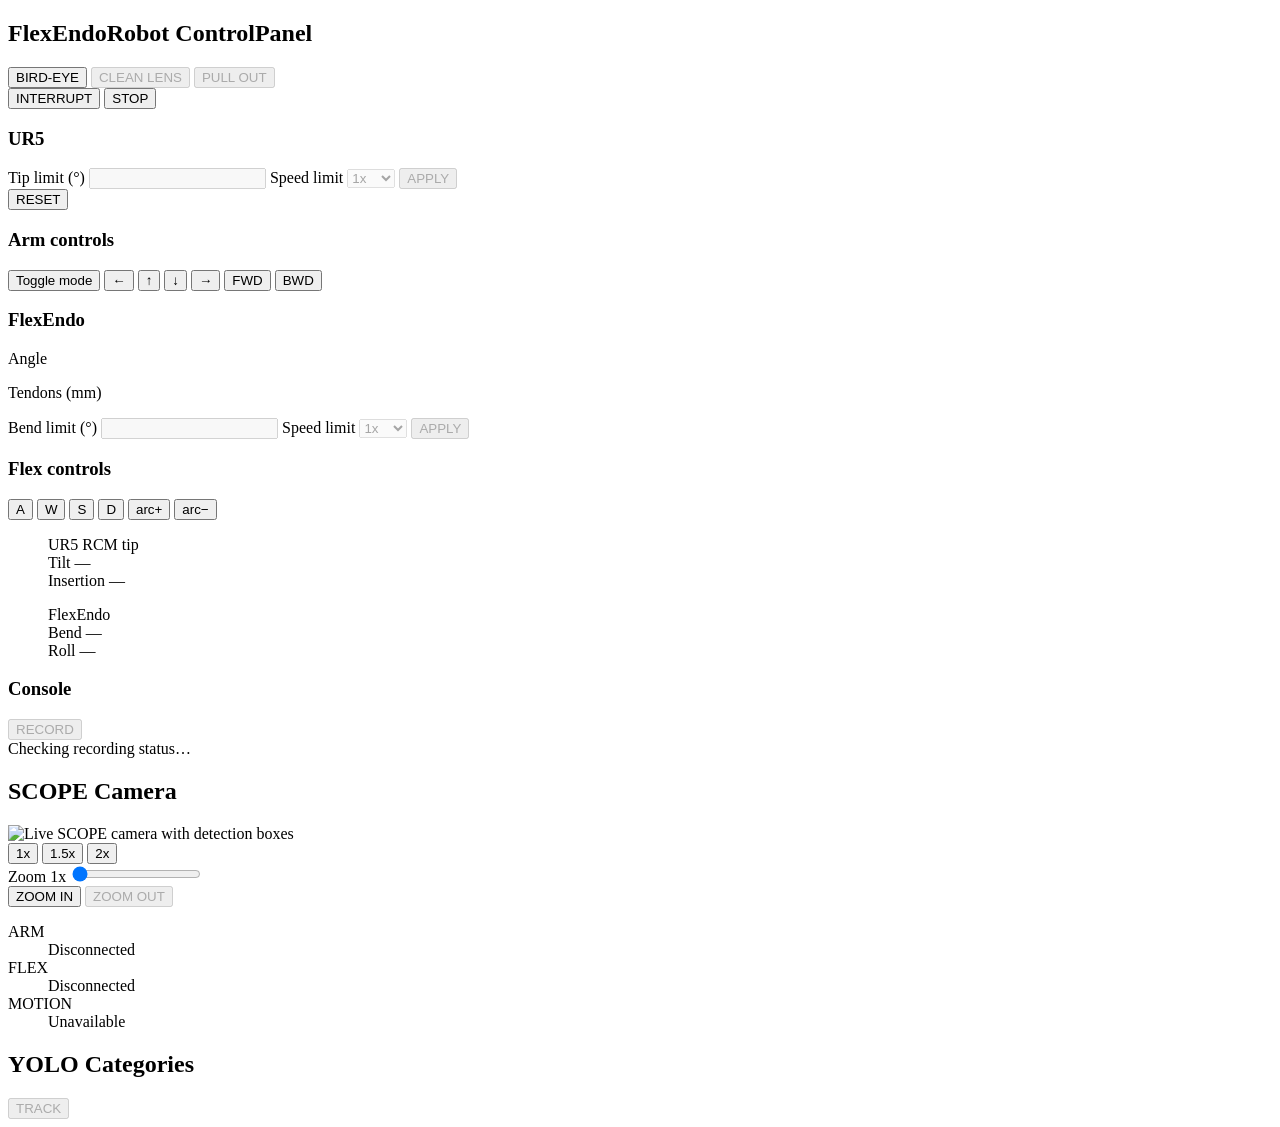
==== src/static/index.html @ 2ac7bf1e "zoom integrated" ====
<!DOCTYPE html>
<html lang="en"><head><meta charset="utf-8"><meta name="viewport" content="width=device-width, initial-scale=1">
<title>CRF Control</title>
<link rel="stylesheet" href="/static/dashboard.css"></head><body>
<main class="workspace">
<section class="panel robot-panel" aria-labelledby="control-heading">
<h1 id="control-heading">FlexEndoRobot ControlPanel</h1>
<div class="panel-scroll" tabindex="0" aria-label="Robot controls">
  <div class="card primary-actions">
    <div class="actions">
      <button id="bird-eye" onclick="post('/api/cmd/bird_eye')" title="Bird-eye view · Ctrl+B" aria-keyshortcuts="Control+b">BIRD-EYE</button>
      <button id="clean-lens" onclick="post('/api/cmd/clean_lens')" title="Water 3 seconds, then gas 3 seconds; click again to cancel" disabled>CLEAN LENS</button>
      <button id="pull-out" title="Prepare zero pose, then press again to withdraw · Ctrl+P" aria-keyshortcuts="Control+p" disabled>PULL OUT</button>
    </div>
    <div class="actions stop-actions">
      <button id="interrupt" class="interrupt" onclick="interruptMotion()" title="Cancel motion and keep the session open">INTERRUPT</button>
      <button id="stop" class="estop" onclick="stopSession()" title="Stop motion and shut down the app">STOP</button>
    </div>
    <p id="procedure-status" class="status" role="status"></p>
  </div>

    <div class="card"><h3>UR5</h3>
      <dl class="grid" id="arm-state"></dl>
      <div class="actions control-settings">
        <form class="limit-editor device-limits" id="arm-limit-form" novalidate>
          <label for="arm-limit">Tip limit (°)</label>
          <input id="arm-limit" type="number" min="10" step="1" required disabled>
          <label for="arm-linear-speed">Speed limit</label>
          <select id="arm-linear-speed" required disabled>
            <option value="12.5">0.5x</option>
            <option value="25" selected>1x</option>
            <option value="50">2x</option>
            <option value="125">5x</option>
          </select>
          <button type="submit" disabled>APPLY</button>
        </form>
        <div class="actions device-actions">
          <button id="arm-reset" onclick="post('/api/cmd/reset')" aria-label="Reset arm">RESET</button>
        </div>
      </div>
      <h3 class="control-title">Arm controls</h3>
      <div class="command-grid">
        <button id="arm-mode" class="control-mode" onclick="post('/api/mode/arm')" aria-label="Toggle arm mode" aria-pressed="false">Toggle mode</button>
        <button class="direction control-left" data-key="arm_left" aria-label="Arm left">←</button>
        <button class="direction control-up" data-key="arm_up" aria-label="Arm up">↑</button>
        <button class="direction control-down" data-key="arm_down" aria-label="Arm down">↓</button>
        <button class="direction control-right" data-key="arm_right" aria-label="Arm right">→</button>
        <button class="control-forward" data-key="arm_fwd" aria-label="Arm forward">FWD</button>
        <button class="control-backward" data-key="arm_bwd" aria-label="Arm backward">BWD</button>
      </div>
    </div>

    <div class="card"><h3>FlexEndo</h3>
      <div class="flex-readings">
        <div>
          <p class="reading-label" id="angle-label">Angle</p>
          <dl class="grid" id="flex-state" aria-labelledby="angle-label"></dl>
        </div>
        <div class="tendon-readings">
          <p class="reading-label" id="tendon-label">Tendons (mm)</p>
          <dl class="grid" id="tendons" aria-labelledby="tendon-label"></dl>
        </div>
      </div>
      <div class="actions control-settings">
        <form class="limit-editor device-limits" id="flex-limit-form" novalidate>
          <label for="flex-limit">Bend limit (°)</label>
          <input id="flex-limit" type="number" min="30" step="1" required disabled>
          <label for="flex-speed">Speed limit</label>
          <select id="flex-speed" required disabled>
            <option value="5">0.5x</option>
            <option value="10" selected>1x</option>
            <option value="20">2x</option>
            <option value="50">5x</option>
          </select>
          <button type="submit" disabled>APPLY</button>
        </form>
        <div class="actions device-actions" id="flex-calibration" hidden>
          <button id="water-spray" data-key="flex_water" title="Hold to spray water; release to stop" disabled>WATER SPRAY</button>
          <button id="gas-spray" data-key="flex_gas" title="Hold to spray gas; release to stop" disabled>GAS SPRAY</button>
          <button id="calibrate" onclick="calibrateFlex()">CALIBRATE</button>
          <button id="flex-return-zero" onclick="post('/api/flex/return_zero')" aria-label="Reset Flex to saved zero" disabled>RESET</button>
          <button id="flex-recheck" onclick="post('/api/flex/recheck_startup')" hidden>Recheck Flex inputs</button>
        </div>
      </div>
      <h3 class="control-title">Flex controls</h3>
      <div class="command-grid" id="flex-model-controls">
        <button class="direction control-left" data-key="flex_a">A</button>
        <button class="direction control-up" data-key="flex_w">W</button>
        <button class="direction control-down" data-key="flex_s">S</button>
        <button class="direction control-right" data-key="flex_d">D</button>
        <button class="control-forward" data-key="flex_r">arc+</button>
        <button class="control-backward" data-key="flex_f">arc−</button>
      </div>
      <div class="command-grid" id="flex-hardware-controls" hidden>
        <button class="direction control-left" data-key="flex_left" aria-label="Bend left">←</button>
        <button class="direction control-up" data-key="flex_up" aria-label="Bend up">↑</button>
        <button class="direction control-down" data-key="flex_down" aria-label="Bend down">↓</button>
        <button class="direction control-right" data-key="flex_right" aria-label="Bend right">→</button>
        <button class="control-forward" data-key="flex_roll_plus" aria-label="Jog positive Flex roll" disabled>roll+</button>
        <button class="control-backward" data-key="flex_roll_minus" aria-label="Jog negative Flex roll" disabled>roll-</button>
      </div>
    </div>

    <div class="motion-plots">
      <figure class="motion-plot" id="rcm-plot" data-available="false">
        <figcaption>UR5 RCM tip</figcaption>
        <div class="plot-field" aria-hidden="true">
          <div class="plot-ring"></div><div class="plot-tip" hidden></div>
        </div>
        <div class="status plot-reading">Tilt —</div>
        <div class="status" id="rcm-insertion">Insertion —</div>
      </figure>
      <figure class="motion-plot" id="flex-plot" data-available="false">
        <figcaption>FlexEndo</figcaption>
        <div class="plot-field" aria-hidden="true">
          <div class="plot-ring"></div><div class="plot-roll" hidden></div><div class="plot-tip" hidden></div>
        </div>
        <div class="status plot-reading">Bend —</div>
        <div class="status plot-roll-reading roll-label">Roll —</div>
      </figure>
    </div>
    <section class="card console" aria-labelledby="console-heading">
      <div class="console-heading">
        <h3 id="console-heading">Console</h3>
        <button id="record" type="button" aria-pressed="false" title="Record · Ctrl+R" aria-keyshortcuts="Control+r" disabled>RECORD</button>
      </div>
      <div id="recording-status" class="status" role="status">Checking recording status…</div>
      <div class="console-output" id="console-output" role="log" aria-labelledby="console-heading" tabindex="0"></div>
    </section>
  </div>
</section>

<section class="panel camera-panel" aria-labelledby="camera-heading">
  <h2 id="camera-heading">SCOPE Camera</h2>
  <div class="camera-stage">
    <div class="camera">
      <img id="camera-feed" alt="Live SCOPE camera with detection boxes">
    </div>
  </div>
  <div id="camera-zoom-controls" class="camera-zoom" role="group" aria-label="Camera zoom">
    <div class="zoom-presets" aria-label="Zoom presets">
      <button type="button" data-zoom="1" aria-pressed="true">1x</button>
      <button type="button" data-zoom="1.5" aria-pressed="false">1.5x</button>
      <button type="button" data-zoom="2" aria-pressed="false">2x</button>
    </div>
    <div class="zoom-slider">
      <label for="camera-zoom">Zoom <output id="camera-zoom-ratio" for="camera-zoom">1x</output></label>
      <input id="camera-zoom" type="range" min="1" max="2" step="0.05" value="1" aria-valuetext="1x">
    </div>
    <div class="zoom-actions">
      <button id="zoom-in" type="button" title="Hold to zoom in">ZOOM IN</button>
      <button id="zoom-out" type="button" title="Hold to zoom out" disabled>ZOOM OUT</button>
    </div>
  </div>
  <dl class="status-bar" aria-label="Robot status">
    <div class="status-chip" id="arm-status"><dt>ARM</dt><dd>Disconnected</dd></div>
    <div class="status-chip" id="flex-connection"><dt>FLEX</dt><dd>Disconnected</dd></div>
    <div class="status-chip" id="motion-status"><dt>MOTION</dt><dd>Unavailable</dd></div>
  </dl>
</section>

<aside class="panel category-panel" aria-labelledby="categories-heading">
  <h2 id="categories-heading">YOLO Categories</h2>
  <div class="panel-scroll">
    <div class="card">
      <button id="tracking" type="button" aria-pressed="false" title="Toggle tracking · Ctrl+T" aria-keyshortcuts="Control+t" disabled>TRACK</button>
      <div class="category-options" id="category-options"></div>
    </div>
  </div>
</aside>
</main>

<script src="/static/dashboard.js"></script>
<script src="/static/keyboard.js"></script></body></html>
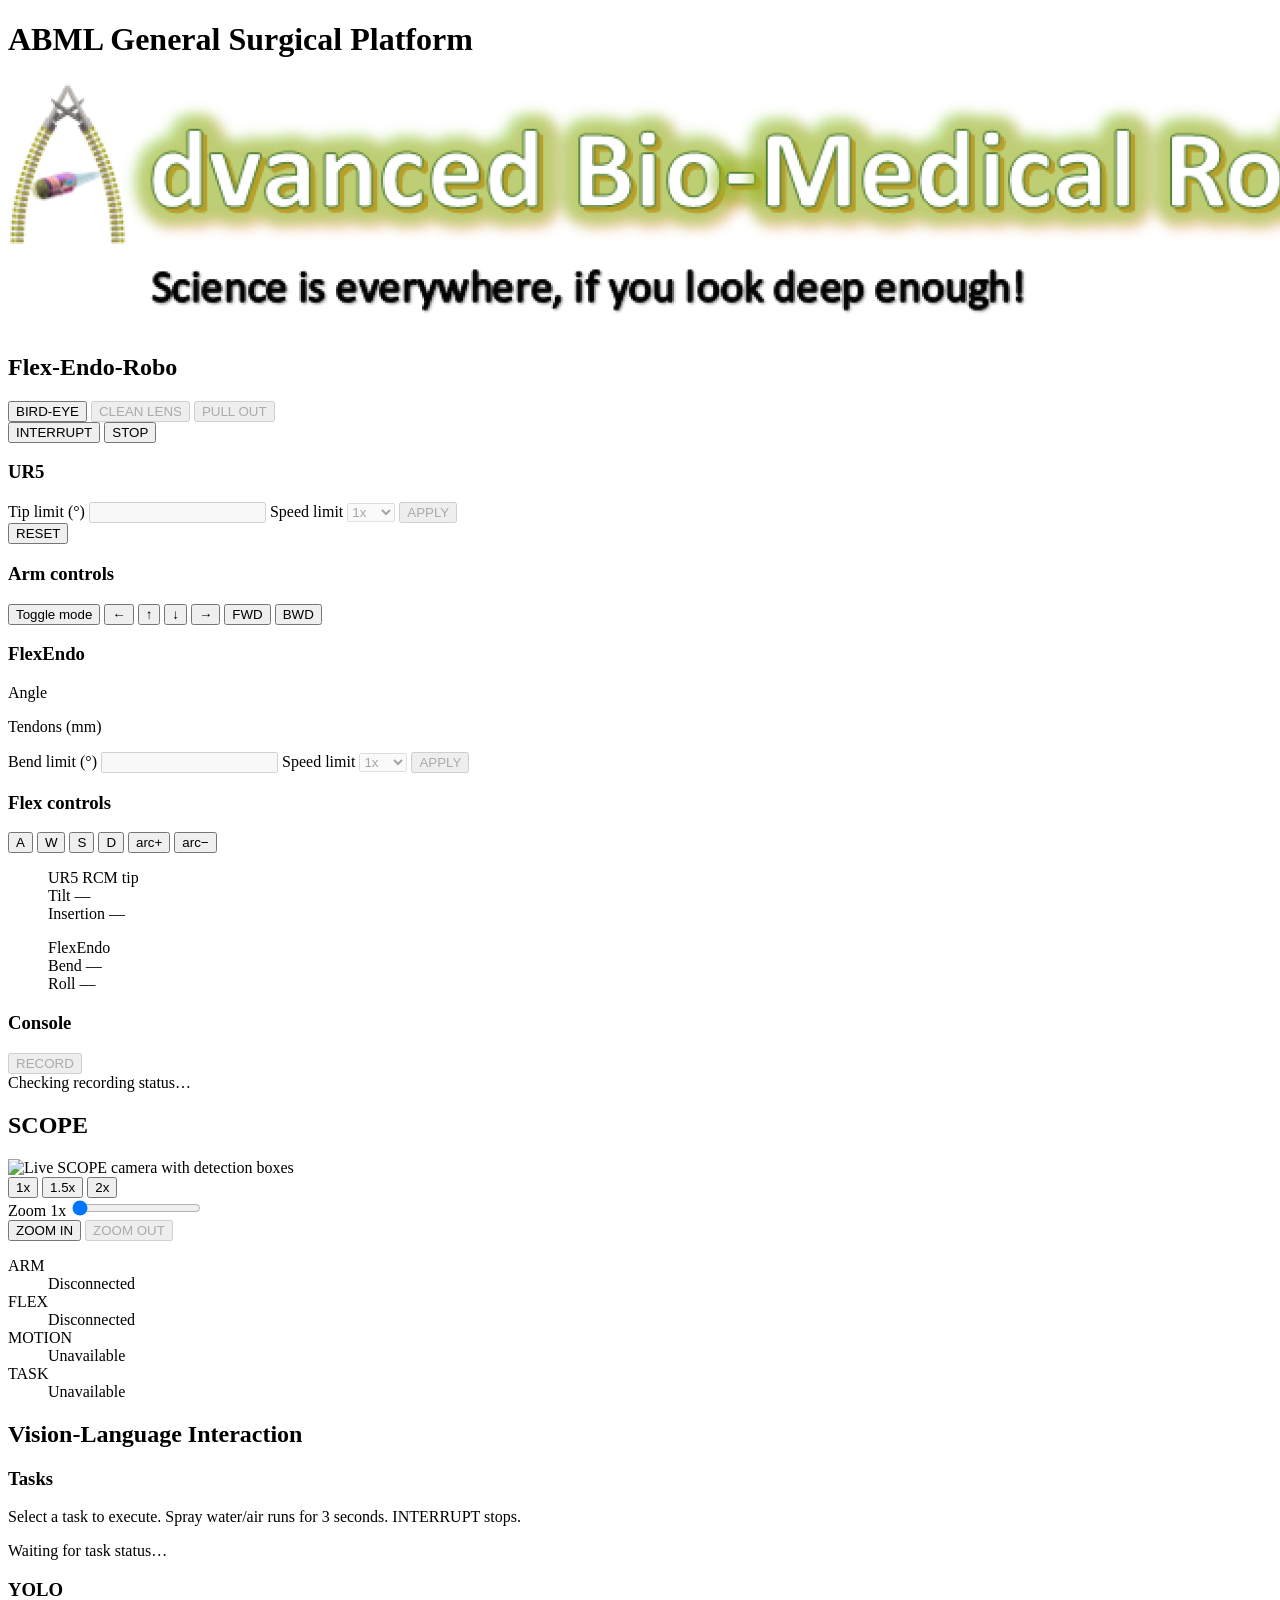
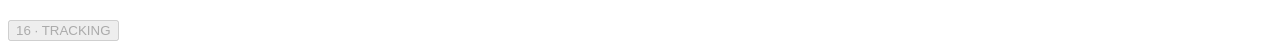
==== commit 66b164d8: "tasks integrated" ====
--- a/src/static/index.html
+++ b/src/static/index.html
@@ -1,10 +1,14 @@
 <!DOCTYPE html>
 <html lang="en"><head><meta charset="utf-8"><meta name="viewport" content="width=device-width, initial-scale=1">
-<title>CRF Control</title>
+<title>ABML General Surgical Platform</title>
 <link rel="stylesheet" href="/static/dashboard.css"></head><body>
+<header class="platform-header">
+  <h1>ABML General Surgical Platform</h1>
+  <img class="lab-logo" src="/imgs/ABML_logo.png" alt="Advanced Bio-Medical Robotics Lab">
+</header>
 <main class="workspace">
 <section class="panel robot-panel" aria-labelledby="control-heading">
-<h1 id="control-heading">FlexEndoRobot ControlPanel</h1>
+<h2 id="control-heading">Flex-Endo-Robo</h2>
 <div class="panel-scroll" tabindex="0" aria-label="Robot controls">
   <div class="card primary-actions">
     <div class="actions">
@@ -131,7 +135,7 @@
 </section>
 
 <section class="panel camera-panel" aria-labelledby="camera-heading">
-  <h2 id="camera-heading">SCOPE Camera</h2>
+  <h2 id="camera-heading">SCOPE</h2>
   <div class="camera-stage">
     <div class="camera">
       <img id="camera-feed" alt="Live SCOPE camera with detection boxes">
@@ -145,7 +149,7 @@
     </div>
     <div class="zoom-slider">
       <label for="camera-zoom">Zoom <output id="camera-zoom-ratio" for="camera-zoom">1x</output></label>
-      <input id="camera-zoom" type="range" min="1" max="2" step="0.05" value="1" aria-valuetext="1x">
+      <input id="camera-zoom" type="range" min="1" max="2" step="0.001" value="1" aria-valuetext="1x">
     </div>
     <div class="zoom-actions">
       <button id="zoom-in" type="button" title="Hold to zoom in">ZOOM IN</button>
@@ -156,16 +160,24 @@
     <div class="status-chip" id="arm-status"><dt>ARM</dt><dd>Disconnected</dd></div>
     <div class="status-chip" id="flex-connection"><dt>FLEX</dt><dd>Disconnected</dd></div>
     <div class="status-chip" id="motion-status"><dt>MOTION</dt><dd>Unavailable</dd></div>
+    <div class="status-chip" id="task-status"><dt>TASK</dt><dd>Unavailable</dd></div>
   </dl>
 </section>
 
 <aside class="panel category-panel" aria-labelledby="categories-heading">
-  <h2 id="categories-heading">YOLO Categories</h2>
+  <h2 id="categories-heading">Vision-Language Interaction</h2>
   <div class="panel-scroll">
-    <div class="card">
-      <button id="tracking" type="button" aria-pressed="false" title="Toggle tracking · Ctrl+T" aria-keyshortcuts="Control+t" disabled>TRACK</button>
-      <div class="category-options" id="category-options"></div>
-    </div>
+    <section class="card" aria-labelledby="tasks-heading">
+      <h3 id="tasks-heading">Tasks</h3>
+      <p class="task-help">Select a task to execute. Spray water/air runs for 3 seconds. INTERRUPT stops.</p>
+      <div class="task-options" id="task-options" role="group" aria-label="Tasks"></div>
+      <p id="task-message" class="status" role="status">Waiting for task status…</p>
+    </section>
+    <section class="card" aria-labelledby="yolo-heading">
+      <h3 id="yolo-heading">YOLO</h3>
+      <button id="tracking" type="button" aria-pressed="false" title="Task 16 · Track selected category · Ctrl+T" aria-keyshortcuts="Control+t" disabled>16 · TRACKING</button>
+      <div class="category-options" id="category-options" role="group" aria-label="YOLO categories"></div>
+    </section>
   </div>
 </aside>
 </main>
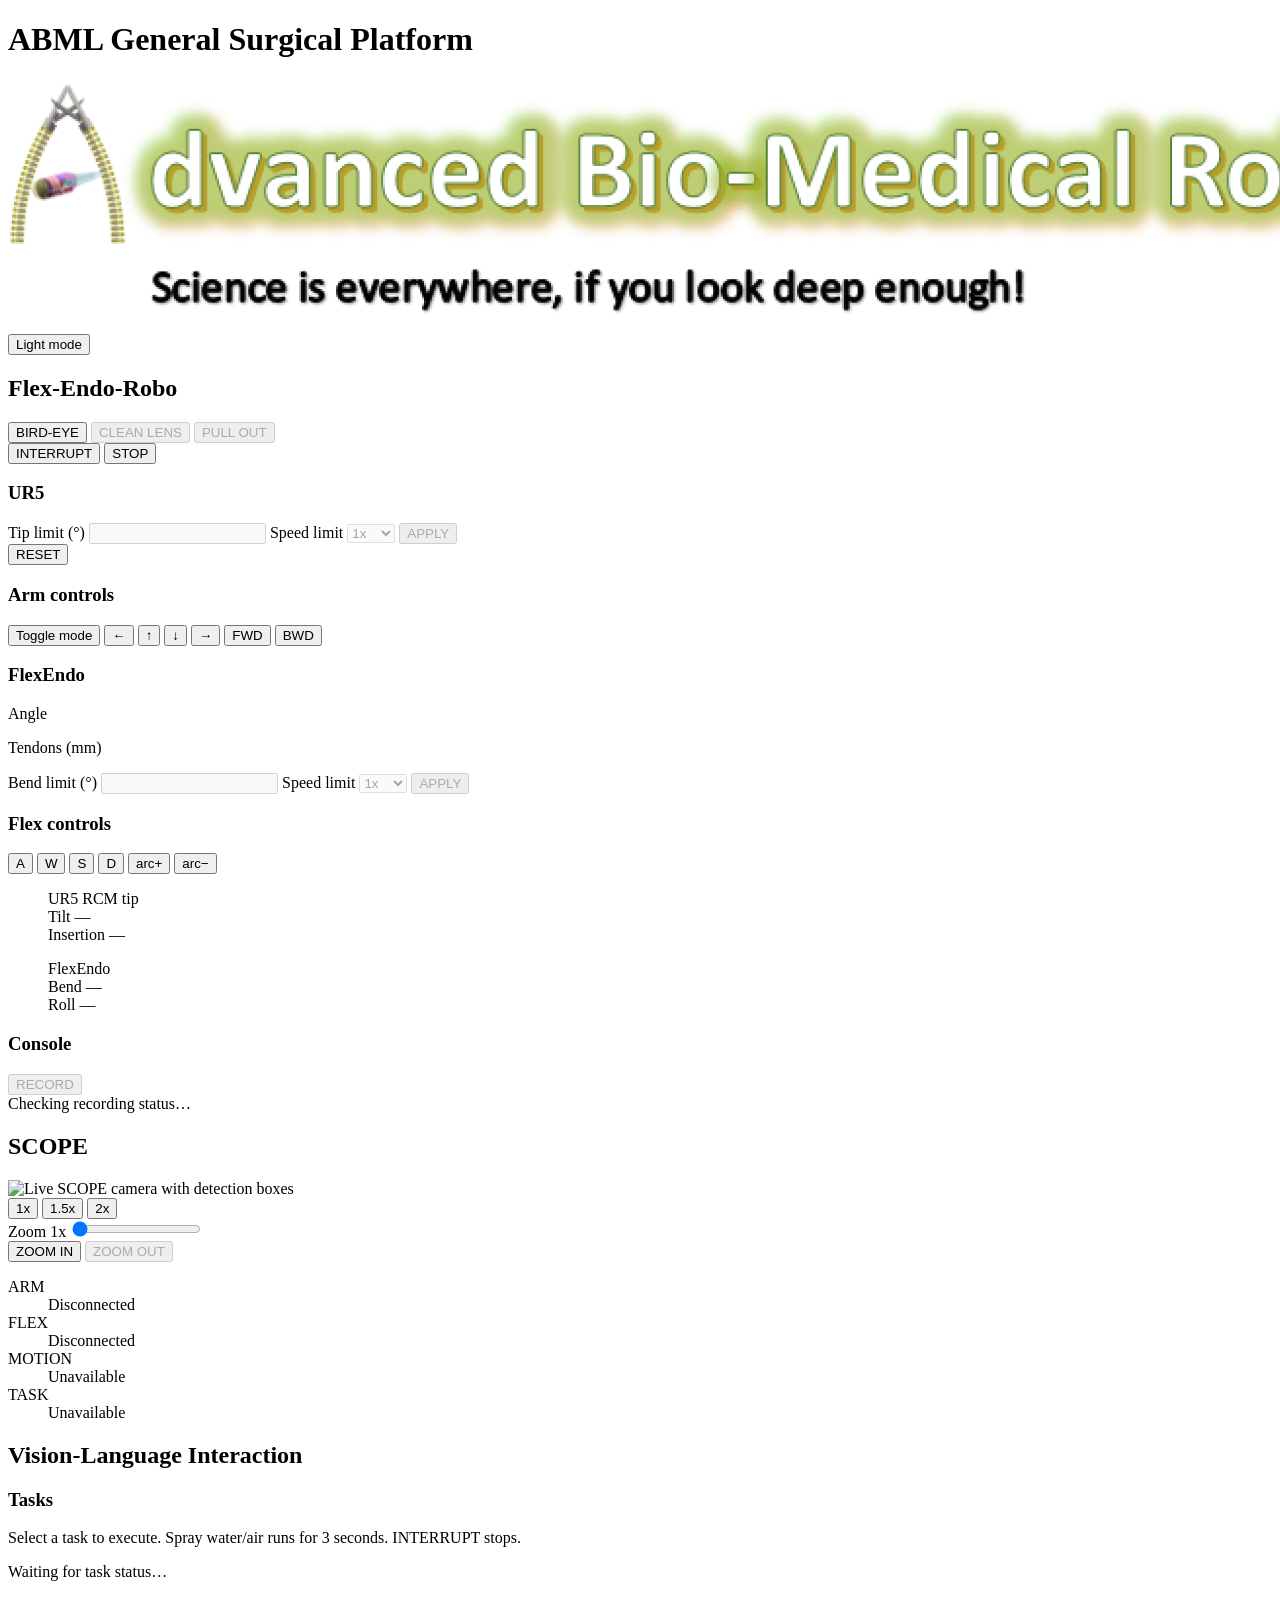
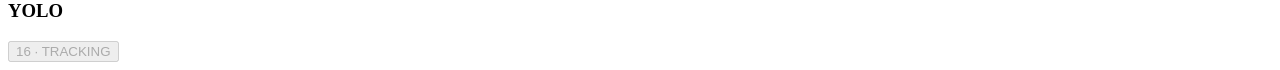
==== commit c7957abd: "style refined" ====
--- a/src/static/index.html
+++ b/src/static/index.html
@@ -1,10 +1,14 @@
 <!DOCTYPE html>
 <html lang="en"><head><meta charset="utf-8"><meta name="viewport" content="width=device-width, initial-scale=1">
 <title>ABML General Surgical Platform</title>
+<script src="/static/theme.js"></script>
 <link rel="stylesheet" href="/static/dashboard.css"></head><body>
 <header class="platform-header">
   <h1>ABML General Surgical Platform</h1>
-  <img class="lab-logo" src="/imgs/ABML_logo.png" alt="Advanced Bio-Medical Robotics Lab">
+  <div class="brand-actions">
+    <img class="lab-logo" src="/imgs/ABML_logo.png" alt="Advanced Bio-Medical Robotics Lab">
+    <button id="theme-toggle" type="button" aria-pressed="false" title="Switch color mode">Light mode</button>
+  </div>
 </header>
 <main class="workspace">
 <section class="panel robot-panel" aria-labelledby="control-heading">
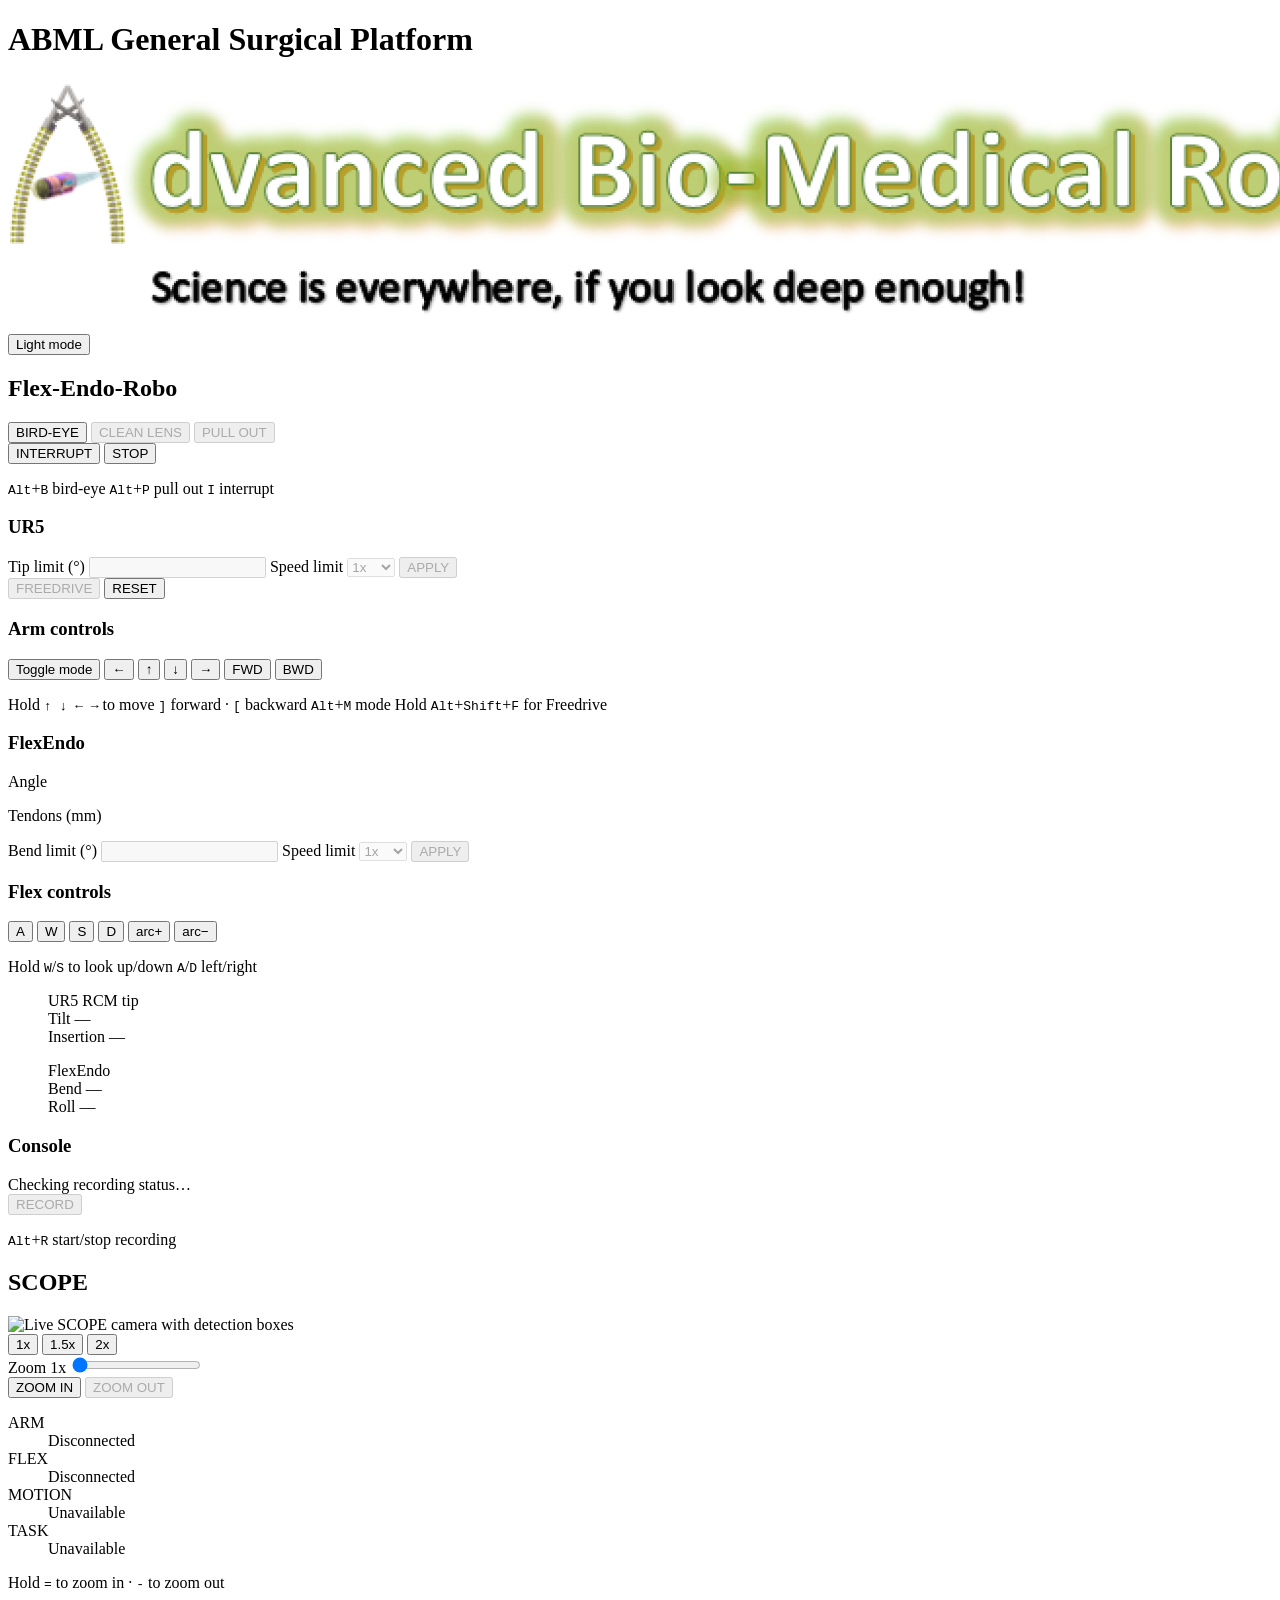
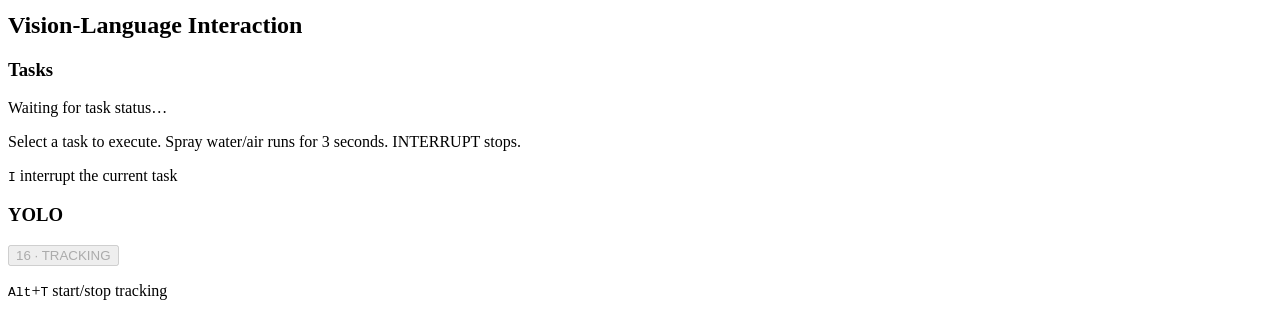
==== commit 16ec70ea: "system refined" ====
--- a/src/static/index.html
+++ b/src/static/index.html
@@ -16,15 +16,20 @@
 <div class="panel-scroll" tabindex="0" aria-label="Robot controls">
   <div class="card primary-actions">
     <div class="actions">
-      <button id="bird-eye" onclick="post('/api/cmd/bird_eye')" title="Bird-eye view · Ctrl+B" aria-keyshortcuts="Control+b">BIRD-EYE</button>
+      <button id="bird-eye" onclick="post('/api/cmd/bird_eye')" title="Bird-eye view · Alt+B" aria-keyshortcuts="Alt+b">BIRD-EYE</button>
       <button id="clean-lens" onclick="post('/api/cmd/clean_lens')" title="Water 3 seconds, then gas 3 seconds; click again to cancel" disabled>CLEAN LENS</button>
-      <button id="pull-out" title="Prepare zero pose, then press again to withdraw · Ctrl+P" aria-keyshortcuts="Control+p" disabled>PULL OUT</button>
+      <button id="pull-out" title="Prepare zero pose, then press again to withdraw · Alt+P" aria-keyshortcuts="Alt+p" disabled>PULL OUT</button>
     </div>
     <div class="actions stop-actions">
-      <button id="interrupt" class="interrupt" onclick="interruptMotion()" title="Cancel motion and keep the session open">INTERRUPT</button>
+      <button id="interrupt" class="interrupt" onclick="interruptMotion()" title="Cancel motion and keep the session open · I" aria-keyshortcuts="i">INTERRUPT</button>
       <button id="stop" class="estop" onclick="stopSession()" title="Stop motion and shut down the app">STOP</button>
     </div>
     <p id="procedure-status" class="status" role="status"></p>
+    <p class="shortcut-tips" aria-label="Procedure keyboard shortcuts">
+      <span><kbd>Alt</kbd>+<kbd>B</kbd> bird-eye</span>
+      <span><kbd>Alt</kbd>+<kbd>P</kbd> pull out</span>
+      <span><kbd>I</kbd> interrupt</span>
+    </p>
   </div>
 
     <div class="card"><h3>UR5</h3>
@@ -43,12 +48,13 @@
           <button type="submit" disabled>APPLY</button>
         </form>
         <div class="actions device-actions">
+          <button id="arm-freedrive" onclick="toggleFreedrive()" aria-label="Toggle UR5 Freedrive" aria-pressed="false" aria-keyshortcuts="Alt+Shift+f" title="Toggle hand guiding; hold Alt+Shift+F for keyboard Freedrive" disabled>FREEDRIVE</button>
           <button id="arm-reset" onclick="post('/api/cmd/reset')" aria-label="Reset arm">RESET</button>
         </div>
       </div>
       <h3 class="control-title">Arm controls</h3>
       <div class="command-grid">
-        <button id="arm-mode" class="control-mode" onclick="post('/api/mode/arm')" aria-label="Toggle arm mode" aria-pressed="false">Toggle mode</button>
+        <button id="arm-mode" class="control-mode" onclick="post('/api/mode/arm')" aria-label="Toggle arm mode" aria-pressed="false" aria-keyshortcuts="Alt+m" title="Toggle linear/RCM mode · Alt+M">Toggle mode</button>
         <button class="direction control-left" data-key="arm_left" aria-label="Arm left">←</button>
         <button class="direction control-up" data-key="arm_up" aria-label="Arm up">↑</button>
         <button class="direction control-down" data-key="arm_down" aria-label="Arm down">↓</button>
@@ -56,6 +62,12 @@
         <button class="control-forward" data-key="arm_fwd" aria-label="Arm forward">FWD</button>
         <button class="control-backward" data-key="arm_bwd" aria-label="Arm backward">BWD</button>
       </div>
+      <p class="shortcut-tips" aria-label="UR5 keyboard shortcuts">
+        <span>Hold <kbd>↑ ↓ ← →</kbd> to move</span>
+        <span><kbd>]</kbd> forward · <kbd>[</kbd> backward</span>
+        <span><kbd>Alt</kbd>+<kbd>M</kbd> mode</span>
+        <span>Hold <kbd>Alt</kbd>+<kbd>Shift</kbd>+<kbd>F</kbd> for Freedrive</span>
+      </p>
     </div>
 
     <div class="card"><h3>FlexEndo</h3>
@@ -107,6 +119,11 @@
         <button class="control-forward" data-key="flex_roll_plus" aria-label="Jog positive Flex roll" disabled>roll+</button>
         <button class="control-backward" data-key="flex_roll_minus" aria-label="Jog negative Flex roll" disabled>roll-</button>
       </div>
+      <p class="shortcut-tips" aria-label="FlexEndo keyboard shortcuts">
+        <span>Hold <kbd>W</kbd>/<kbd>S</kbd> to look up/down</span>
+        <span><kbd>A</kbd>/<kbd>D</kbd> left/right</span>
+        <span id="flex-roll-shortcut" hidden><kbd>R</kbd>/<kbd>F</kbd> roll +/−</span>
+      </p>
     </div>
 
     <div class="motion-plots">
@@ -130,10 +147,15 @@
     <section class="card console" aria-labelledby="console-heading">
       <div class="console-heading">
         <h3 id="console-heading">Console</h3>
-        <button id="record" type="button" aria-pressed="false" title="Record · Ctrl+R" aria-keyshortcuts="Control+r" disabled>RECORD</button>
-      </div>
-      <div id="recording-status" class="status" role="status">Checking recording status…</div>
+        <div class="recording-controls">
+          <div id="recording-status" class="status" role="status">Checking recording status…</div>
+          <button id="record" type="button" aria-pressed="false" title="Record · Alt+R" aria-keyshortcuts="Alt+r" disabled>RECORD</button>
+        </div>
+      </div>
       <div class="console-output" id="console-output" role="log" aria-labelledby="console-heading" tabindex="0"></div>
+      <p class="shortcut-tips" aria-label="Recording keyboard shortcut">
+        <span><kbd>Alt</kbd>+<kbd>R</kbd> start/stop recording</span>
+      </p>
     </section>
   </div>
 </section>
@@ -156,8 +178,8 @@
       <input id="camera-zoom" type="range" min="1" max="2" step="0.001" value="1" aria-valuetext="1x">
     </div>
     <div class="zoom-actions">
-      <button id="zoom-in" type="button" title="Hold to zoom in">ZOOM IN</button>
-      <button id="zoom-out" type="button" title="Hold to zoom out" disabled>ZOOM OUT</button>
+      <button id="zoom-in" type="button" title="Hold to zoom in · =" aria-keyshortcuts="=">ZOOM IN</button>
+      <button id="zoom-out" type="button" title="Hold to zoom out · −" aria-keyshortcuts="-" disabled>ZOOM OUT</button>
     </div>
   </div>
   <dl class="status-bar" aria-label="Robot status">
@@ -166,21 +188,32 @@
     <div class="status-chip" id="motion-status"><dt>MOTION</dt><dd>Unavailable</dd></div>
     <div class="status-chip" id="task-status"><dt>TASK</dt><dd>Unavailable</dd></div>
   </dl>
+  <p class="shortcut-tips" aria-label="Camera keyboard shortcuts">
+    <span>Hold <kbd>=</kbd> to zoom in · <kbd>-</kbd> to zoom out</span>
+  </p>
 </section>
 
 <aside class="panel category-panel" aria-labelledby="categories-heading">
   <h2 id="categories-heading">Vision-Language Interaction</h2>
   <div class="panel-scroll">
     <section class="card" aria-labelledby="tasks-heading">
-      <h3 id="tasks-heading">Tasks</h3>
+      <div class="task-heading">
+        <h3 id="tasks-heading">Tasks</h3>
+        <p id="task-message" class="status" role="status" title="Waiting for task status…">Waiting for task status…</p>
+      </div>
       <p class="task-help">Select a task to execute. Spray water/air runs for 3 seconds. INTERRUPT stops.</p>
       <div class="task-options" id="task-options" role="group" aria-label="Tasks"></div>
-      <p id="task-message" class="status" role="status">Waiting for task status…</p>
+      <p class="shortcut-tips" aria-label="Task keyboard shortcut">
+        <span><kbd>I</kbd> interrupt the current task</span>
+      </p>
     </section>
     <section class="card" aria-labelledby="yolo-heading">
       <h3 id="yolo-heading">YOLO</h3>
-      <button id="tracking" type="button" aria-pressed="false" title="Task 16 · Track selected category · Ctrl+T" aria-keyshortcuts="Control+t" disabled>16 · TRACKING</button>
+      <button id="tracking" type="button" aria-pressed="false" title="Task 16 · Track selected category · Alt+T" aria-keyshortcuts="Alt+t" disabled>16 · TRACKING</button>
       <div class="category-options" id="category-options" role="group" aria-label="YOLO categories"></div>
+      <p class="shortcut-tips" aria-label="YOLO keyboard shortcut">
+        <span><kbd>Alt</kbd>+<kbd>T</kbd> start/stop tracking</span>
+      </p>
     </section>
   </div>
 </aside>
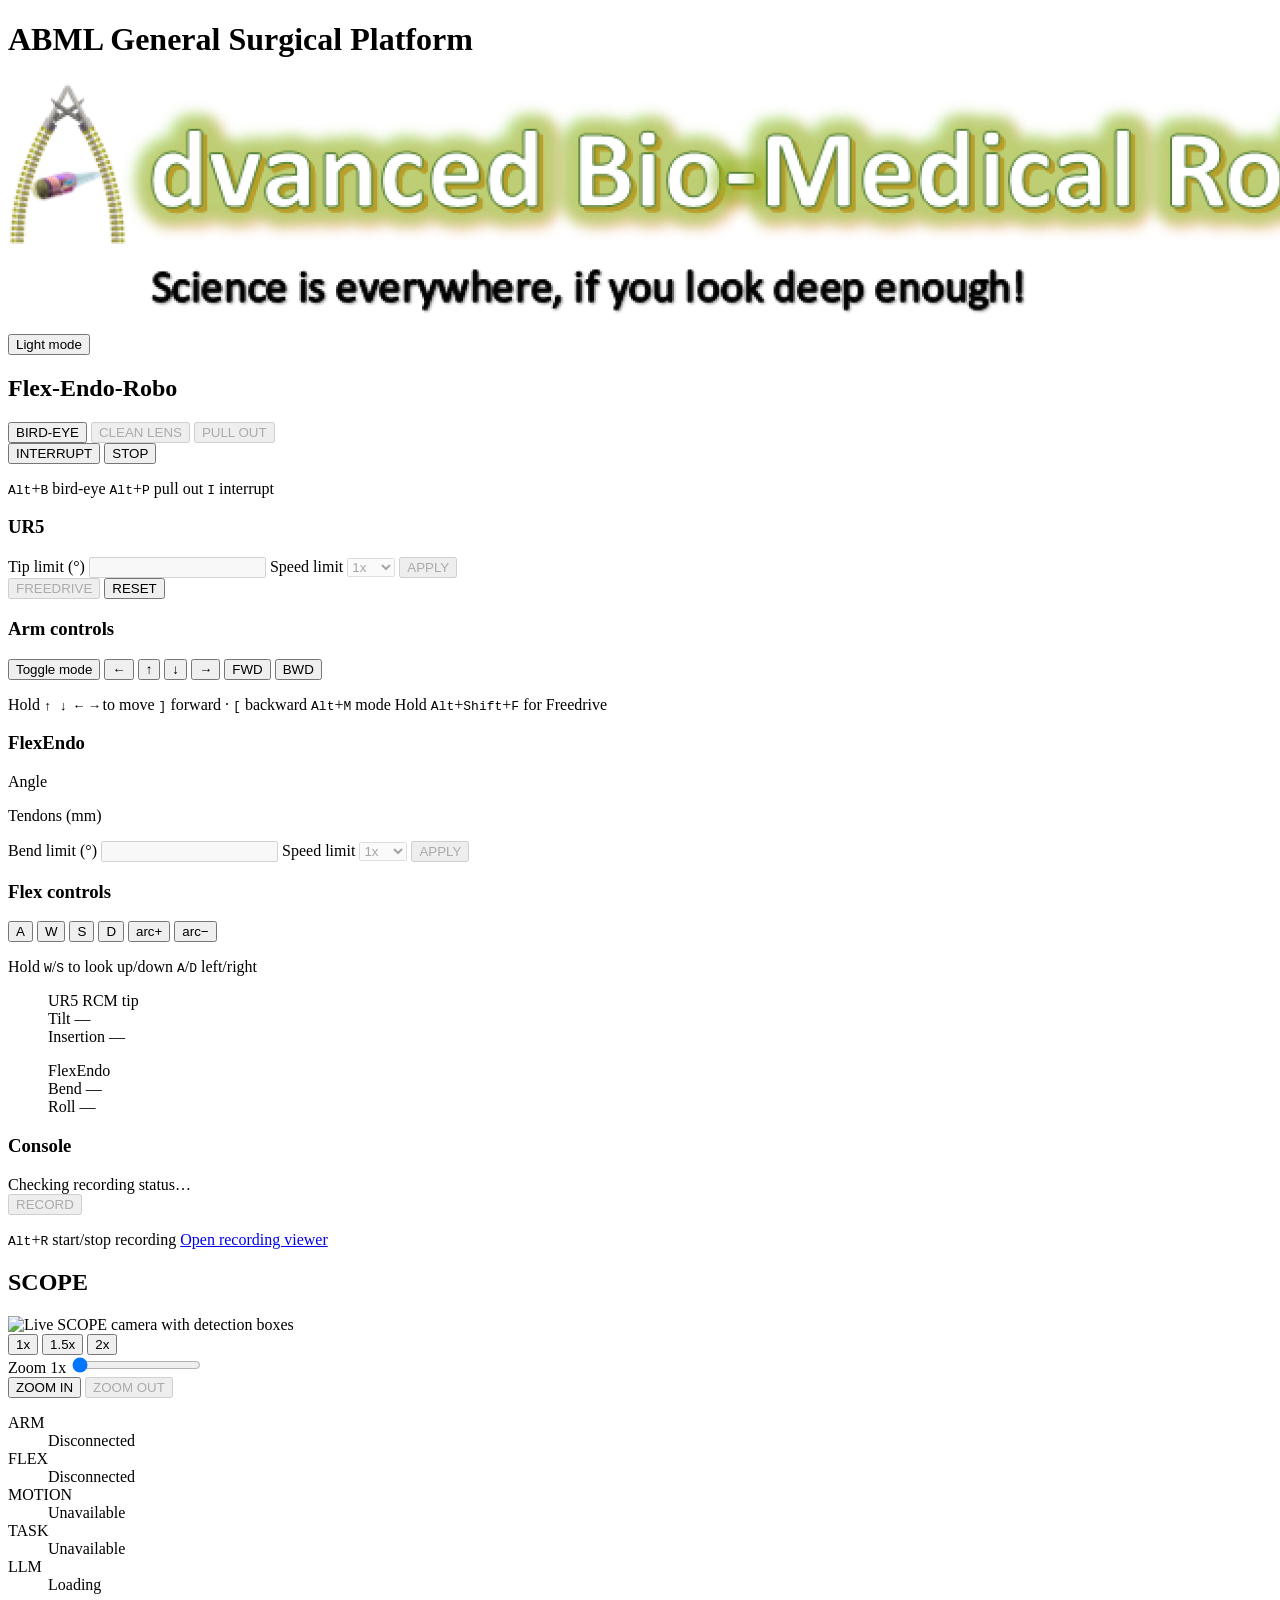
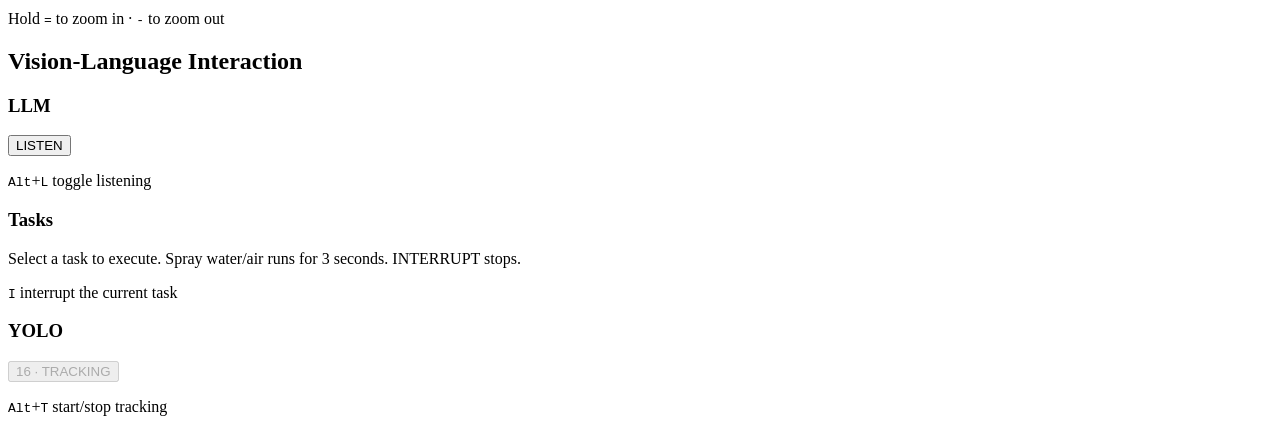
==== commit 92e23a2c: "system refined" ====
--- a/src/static/index.html
+++ b/src/static/index.html
@@ -155,6 +155,7 @@
       <div class="console-output" id="console-output" role="log" aria-labelledby="console-heading" tabindex="0"></div>
       <p class="shortcut-tips" aria-label="Recording keyboard shortcut">
         <span><kbd>Alt</kbd>+<kbd>R</kbd> start/stop recording</span>
+        <span><a href="/viewer" target="_blank" rel="noopener">Open recording viewer</a></span>
       </p>
     </section>
   </div>
@@ -182,11 +183,12 @@
       <button id="zoom-out" type="button" title="Hold to zoom out · −" aria-keyshortcuts="-" disabled>ZOOM OUT</button>
     </div>
   </div>
-  <dl class="status-bar" aria-label="Robot status">
+  <dl class="status-bar" aria-label="System status">
     <div class="status-chip" id="arm-status"><dt>ARM</dt><dd>Disconnected</dd></div>
     <div class="status-chip" id="flex-connection"><dt>FLEX</dt><dd>Disconnected</dd></div>
     <div class="status-chip" id="motion-status"><dt>MOTION</dt><dd>Unavailable</dd></div>
-    <div class="status-chip" id="task-status"><dt>TASK</dt><dd>Unavailable</dd></div>
+    <div class="status-chip" id="task-status" role="status"><dt>TASK</dt><dd>Unavailable</dd></div>
+    <div class="status-chip" id="llm-status" role="status"><dt>LLM</dt><dd>Loading</dd></div>
   </dl>
   <p class="shortcut-tips" aria-label="Camera keyboard shortcuts">
     <span>Hold <kbd>=</kbd> to zoom in · <kbd>-</kbd> to zoom out</span>
@@ -196,10 +198,17 @@
 <aside class="panel category-panel" aria-labelledby="categories-heading">
   <h2 id="categories-heading">Vision-Language Interaction</h2>
   <div class="panel-scroll">
+    <section class="card llm-card" aria-labelledby="llm-heading">
+      <div class="task-heading llm-heading">
+        <h3 id="llm-heading">LLM</h3>
+        <button id="listen" type="button" aria-pressed="false" aria-keyshortcuts="Alt+l" title="Toggle speech task triggering · Alt+L">LISTEN</button>
+      </div>
+      <div id="llm-output" class="llm-output" role="log" aria-label="Speech recognition" tabindex="0"></div>
+      <p class="shortcut-tips"><span><kbd>Alt</kbd>+<kbd>L</kbd> toggle listening</span></p>
+    </section>
     <section class="card" aria-labelledby="tasks-heading">
       <div class="task-heading">
         <h3 id="tasks-heading">Tasks</h3>
-        <p id="task-message" class="status" role="status" title="Waiting for task status…">Waiting for task status…</p>
       </div>
       <p class="task-help">Select a task to execute. Spray water/air runs for 3 seconds. INTERRUPT stops.</p>
       <div class="task-options" id="task-options" role="group" aria-label="Tasks"></div>
@@ -220,4 +229,5 @@
 </main>
 
 <script src="/static/dashboard.js"></script>
+<script src="/static/llm.js"></script>
 <script src="/static/keyboard.js"></script></body></html>
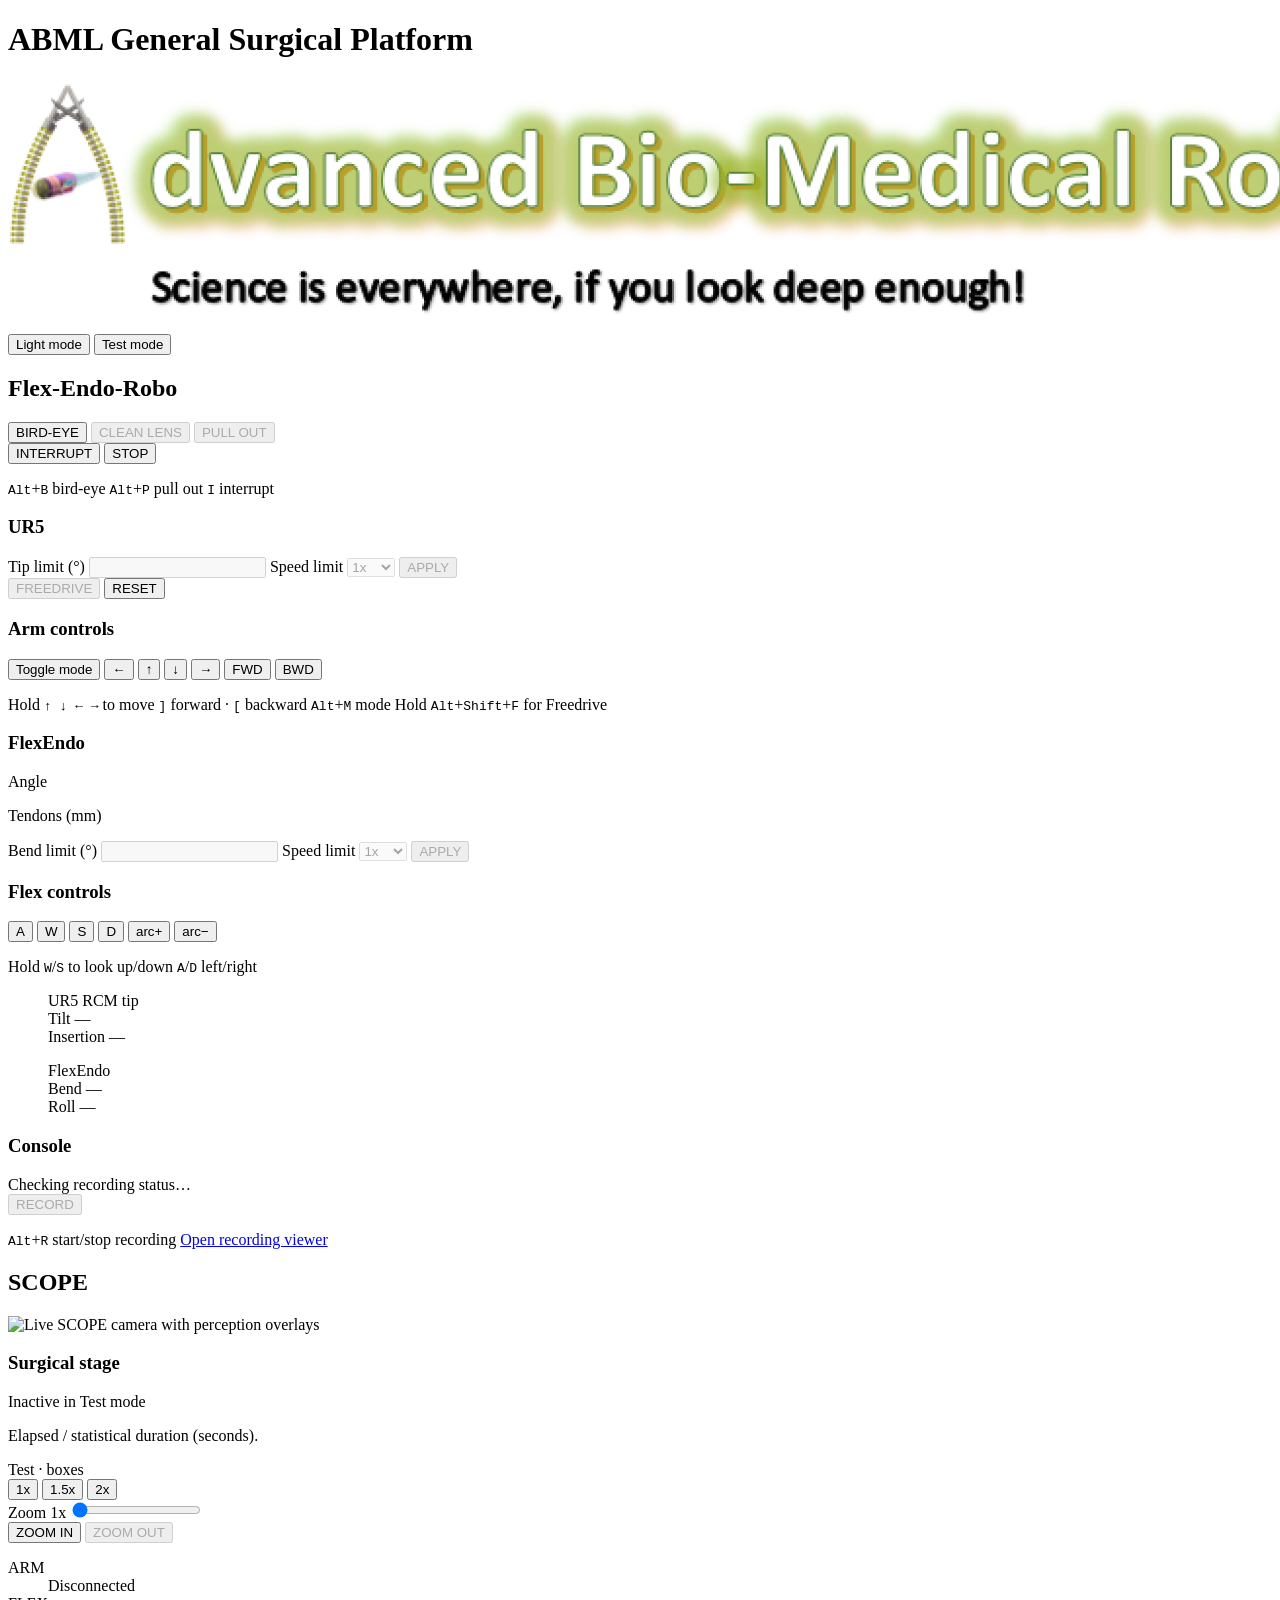
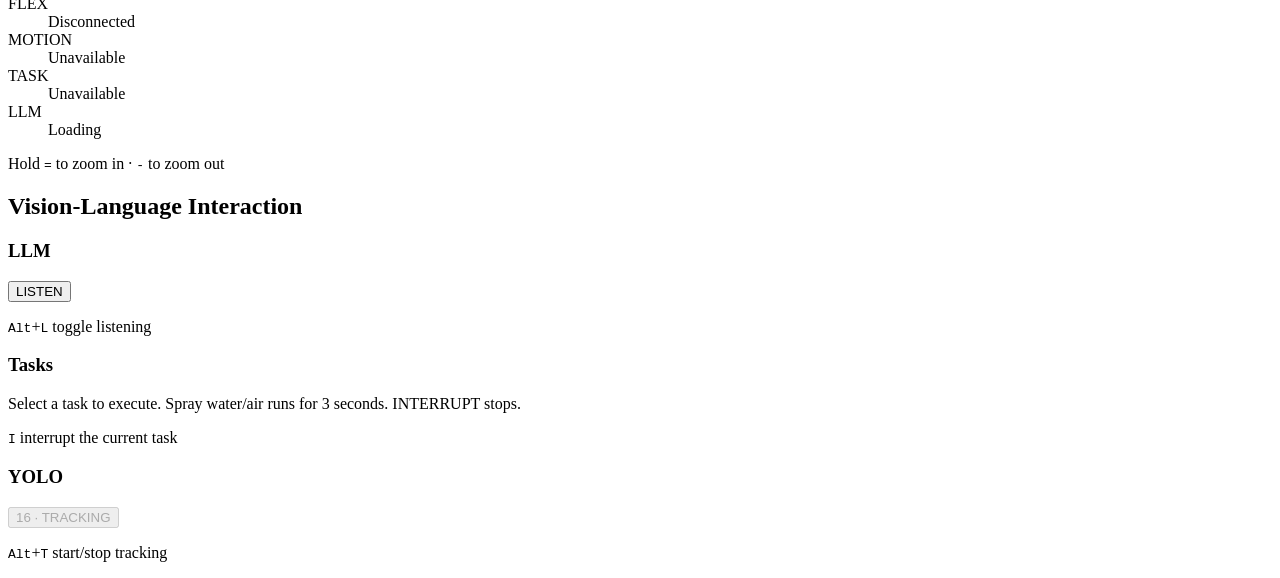
==== commit 38cff983: "temporal integrated" ====
--- a/src/static/index.html
+++ b/src/static/index.html
@@ -8,11 +8,12 @@
   <div class="brand-actions">
     <img class="lab-logo" src="/imgs/ABML_logo.png" alt="Advanced Bio-Medical Robotics Lab">
     <button id="theme-toggle" type="button" aria-pressed="false" title="Switch color mode">Light mode</button>
+    <button id="perception-toggle" type="button" aria-pressed="true" title="Switch between test detection and full surgical perception">Test mode</button>
   </div>
 </header>
 <main class="workspace">
-<section class="panel robot-panel" aria-labelledby="control-heading">
-<h2 id="control-heading">Flex-Endo-Robo</h2>
+<section class="panel robot-panel" id="robot-panel" aria-labelledby="control-heading">
+<h2 id="control-heading" class="sr-only">Flex-Endo-Robo</h2>
 <div class="panel-scroll" tabindex="0" aria-label="Robot controls">
   <div class="card primary-actions">
     <div class="actions">
@@ -161,11 +162,24 @@
   </div>
 </section>
 
-<section class="panel camera-panel" aria-labelledby="camera-heading">
-  <h2 id="camera-heading">SCOPE</h2>
+<section class="panel scope-panel" aria-labelledby="scope-heading">
+  <h2 id="scope-heading" class="sr-only">SCOPE</h2>
+  <div class="scope-content">
+<section class="panel camera-panel" aria-label="Camera view">
   <div class="camera-stage">
     <div class="camera">
-      <img id="camera-feed" alt="Live SCOPE camera with detection boxes">
+      <img id="camera-feed" alt="Live SCOPE camera with perception overlays">
+      <section class="panel stage-panel" id="surgical-stage" aria-labelledby="stage-heading" aria-disabled="true" data-inactive="true">
+        <div class="panel-scroll">
+          <section class="card stage-recognition" aria-label="Stage recognition">
+            <h3 id="stage-heading" class="scope-subheading">Surgical stage</h3>
+            <p id="stage-status" class="stage-status" role="status">Inactive in Test mode</p>
+            <ul id="stage-rail" class="stage-rail" aria-label="Surgical stages"></ul>
+            <p id="stage-context" class="stage-context">Elapsed / statistical duration (seconds).</p>
+          </section>
+        </div>
+      </section>
+      <span id="perception-mode-label" class="camera-mode">Test · boxes</span>
     </div>
   </div>
   <div id="camera-zoom-controls" class="camera-zoom" role="group" aria-label="Camera zoom">
@@ -194,9 +208,11 @@
     <span>Hold <kbd>=</kbd> to zoom in · <kbd>-</kbd> to zoom out</span>
   </p>
 </section>
-
-<aside class="panel category-panel" aria-labelledby="categories-heading">
-  <h2 id="categories-heading">Vision-Language Interaction</h2>
+  </div>
+</section>
+
+<aside class="panel category-panel" id="interaction-panel" aria-labelledby="categories-heading">
+  <h2 id="categories-heading" class="sr-only">Vision-Language Interaction</h2>
   <div class="panel-scroll">
     <section class="card llm-card" aria-labelledby="llm-heading">
       <div class="task-heading llm-heading">
@@ -209,16 +225,18 @@
     <section class="card" aria-labelledby="tasks-heading">
       <div class="task-heading">
         <h3 id="tasks-heading">Tasks</h3>
-      </div>
-      <p class="task-help">Select a task to execute. Spray water/air runs for 3 seconds. INTERRUPT stops.</p>
+        <p class="task-help">Select a task to execute. Spray water/air runs for 3 seconds. INTERRUPT stops.</p>
+      </div>
       <div class="task-options" id="task-options" role="group" aria-label="Tasks"></div>
       <p class="shortcut-tips" aria-label="Task keyboard shortcut">
         <span><kbd>I</kbd> interrupt the current task</span>
       </p>
     </section>
     <section class="card" aria-labelledby="yolo-heading">
-      <h3 id="yolo-heading">YOLO</h3>
-      <button id="tracking" type="button" aria-pressed="false" title="Task 16 · Track selected category · Alt+T" aria-keyshortcuts="Alt+t" disabled>16 · TRACKING</button>
+      <div class="task-heading">
+        <h3 id="yolo-heading">YOLO</h3>
+        <button id="tracking" type="button" aria-pressed="false" title="Task 16 · Track selected category · Alt+T" aria-keyshortcuts="Alt+t" disabled>16 · TRACKING</button>
+      </div>
       <div class="category-options" id="category-options" role="group" aria-label="YOLO categories"></div>
       <p class="shortcut-tips" aria-label="YOLO keyboard shortcut">
         <span><kbd>Alt</kbd>+<kbd>T</kbd> start/stop tracking</span>
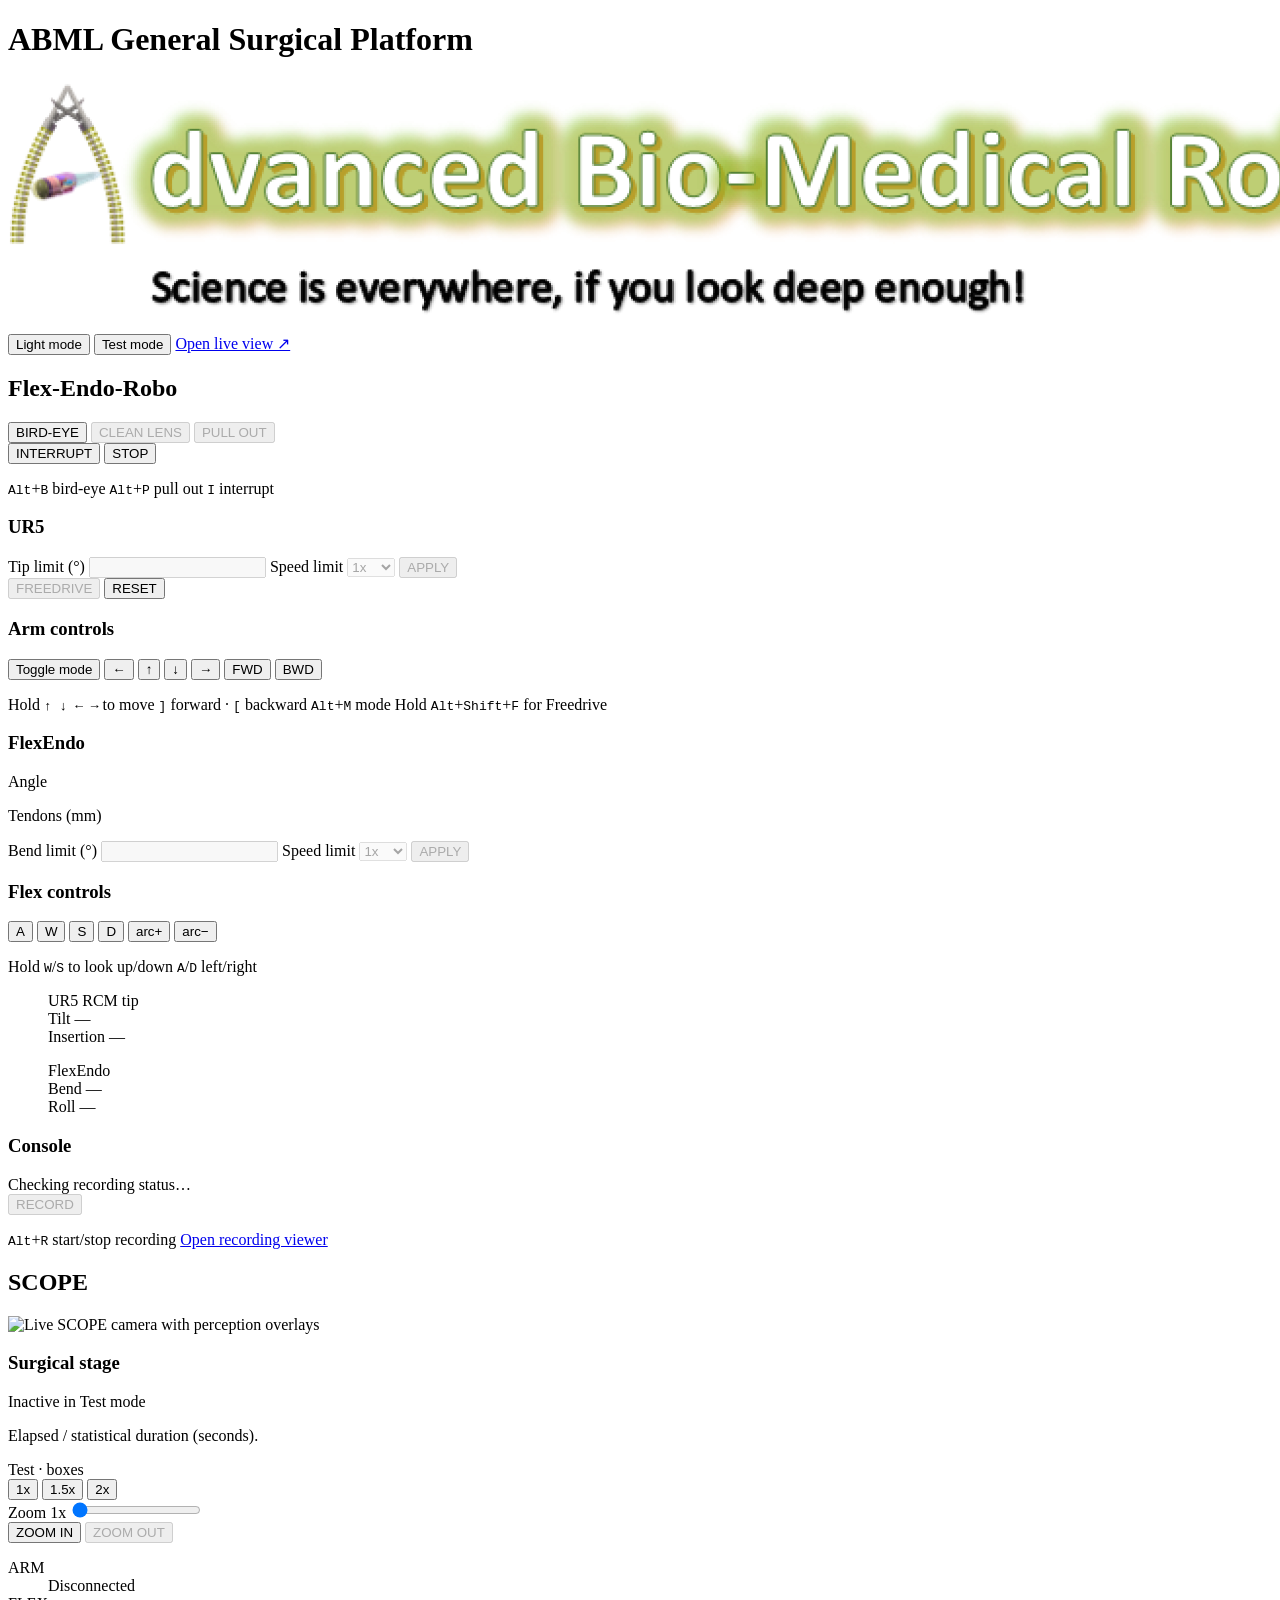
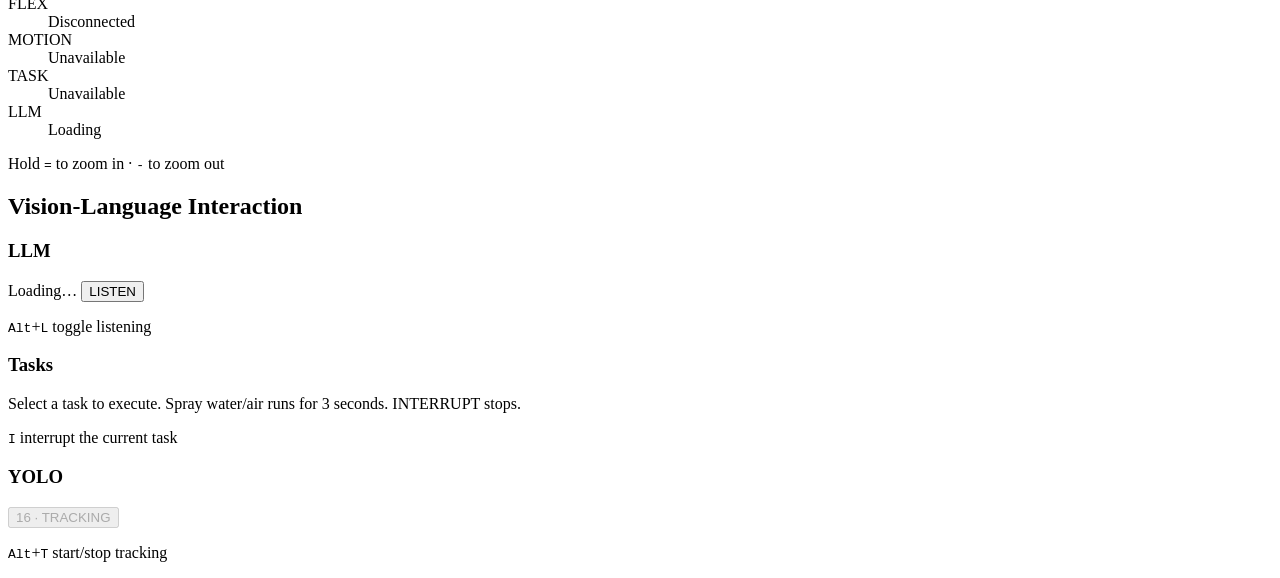
==== commit 571787c1: "system refined, live ui added" ====
--- a/src/static/index.html
+++ b/src/static/index.html
@@ -9,6 +9,7 @@
     <img class="lab-logo" src="/imgs/ABML_logo.png" alt="Advanced Bio-Medical Robotics Lab">
     <button id="theme-toggle" type="button" aria-pressed="false" title="Switch color mode">Light mode</button>
     <button id="perception-toggle" type="button" aria-pressed="true" title="Switch between test detection and full surgical perception">Test mode</button>
+    <a class="view-link" href="/live" target="_blank" rel="noopener" title="Duplicate surgical stage and annotated camera in a new tab">Open live view ↗</a>
   </div>
 </header>
 <main class="workspace">
@@ -217,7 +218,10 @@
     <section class="card llm-card" aria-labelledby="llm-heading">
       <div class="task-heading llm-heading">
         <h3 id="llm-heading">LLM</h3>
-        <button id="listen" type="button" aria-pressed="false" aria-keyshortcuts="Alt+l" title="Toggle speech task triggering · Alt+L">LISTEN</button>
+        <div class="llm-actions">
+          <span id="llm-load-time" title="ASR and LLM model loading time">Loading…</span>
+          <button id="listen" type="button" aria-pressed="false" aria-keyshortcuts="Alt+l" title="Toggle speech task triggering · Alt+L">LISTEN</button>
+        </div>
       </div>
       <div id="llm-output" class="llm-output" role="log" aria-label="Speech recognition" tabindex="0"></div>
       <p class="shortcut-tips"><span><kbd>Alt</kbd>+<kbd>L</kbd> toggle listening</span></p>
@@ -246,6 +250,8 @@
 </aside>
 </main>
 
+<script src="/static/stage.js"></script>
+<script src="/static/status.js"></script>
 <script src="/static/dashboard.js"></script>
 <script src="/static/llm.js"></script>
 <script src="/static/keyboard.js"></script></body></html>
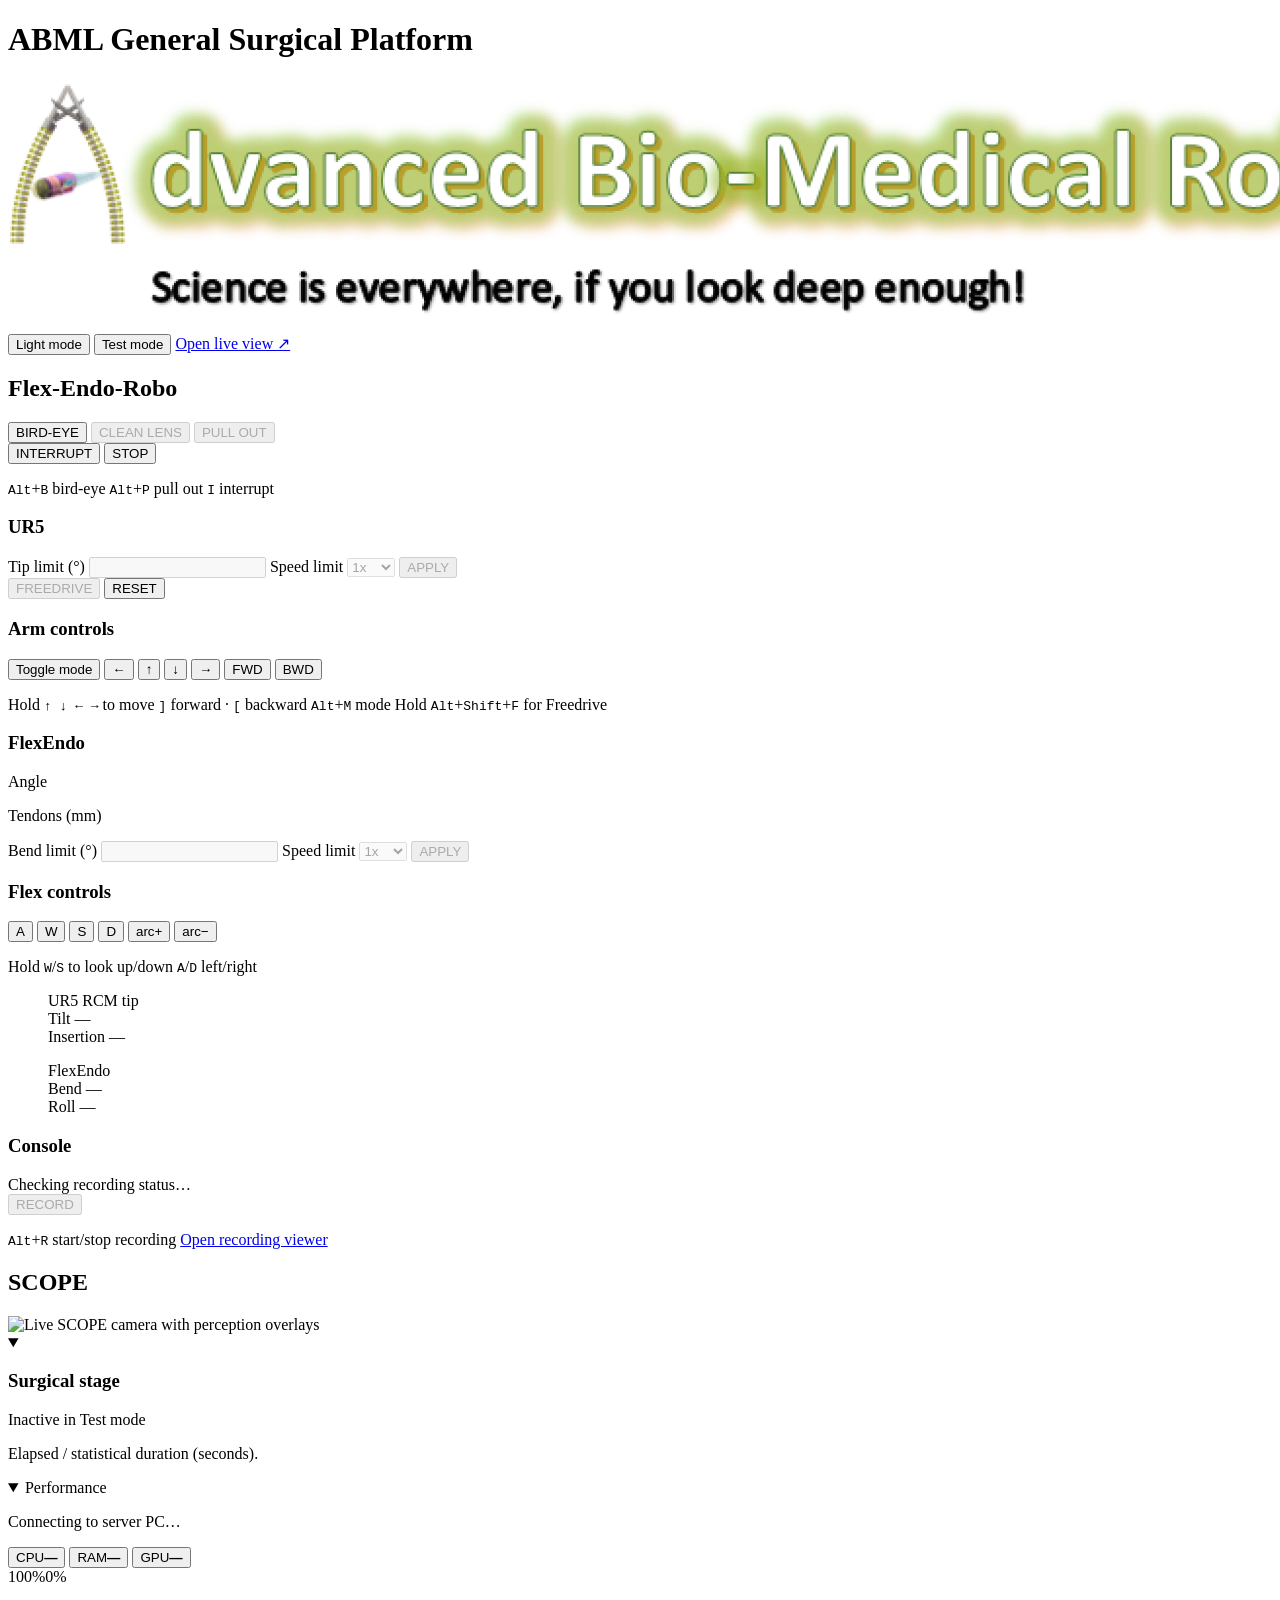
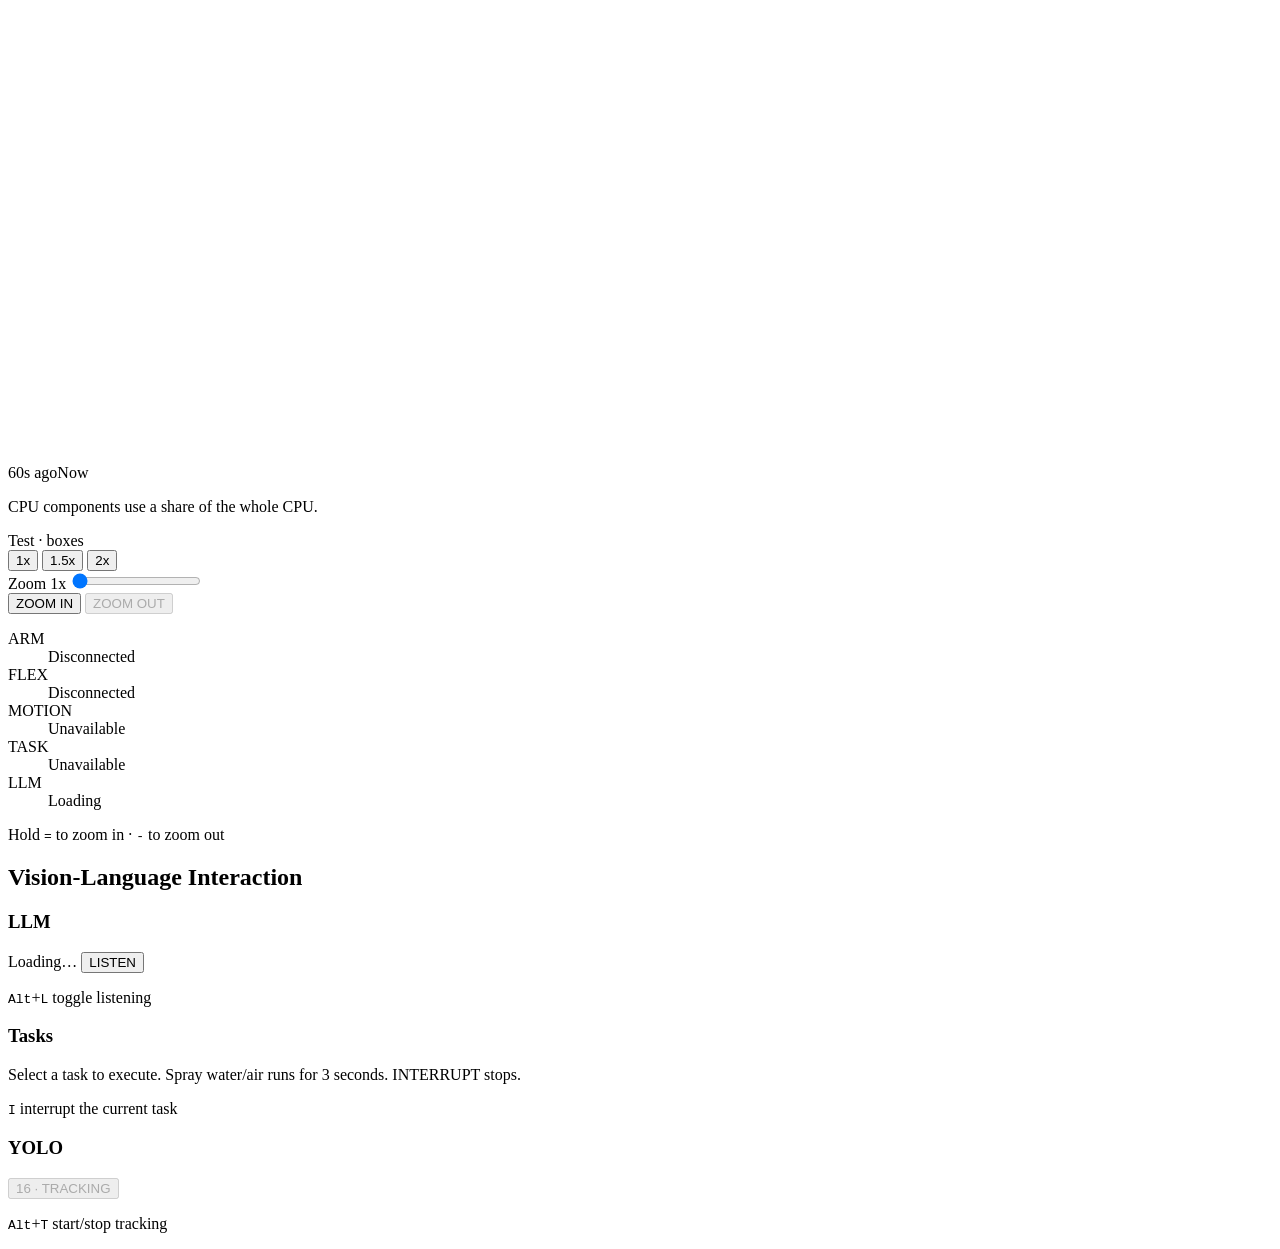
==== commit 588cf8ae: "system refined" ====
--- a/src/static/index.html
+++ b/src/static/index.html
@@ -2,7 +2,8 @@
 <html lang="en"><head><meta charset="utf-8"><meta name="viewport" content="width=device-width, initial-scale=1">
 <title>ABML General Surgical Platform</title>
 <script src="/static/theme.js"></script>
-<link rel="stylesheet" href="/static/dashboard.css"></head><body>
+<link rel="stylesheet" href="/static/dashboard.css">
+<link rel="stylesheet" href="/static/performance.css"></head><body>
 <header class="platform-header">
   <h1>ABML General Surgical Platform</h1>
   <div class="brand-actions">
@@ -170,14 +171,40 @@
   <div class="camera-stage">
     <div class="camera">
       <img id="camera-feed" alt="Live SCOPE camera with perception overlays">
-      <section class="panel stage-panel" id="surgical-stage" aria-labelledby="stage-heading" aria-disabled="true" data-inactive="true">
+      <section class="panel stage-panel" id="surgical-stage" aria-labelledby="stage-heading" data-inactive="true">
         <div class="panel-scroll">
-          <section class="card stage-recognition" aria-label="Stage recognition">
-            <h3 id="stage-heading" class="scope-subheading">Surgical stage</h3>
-            <p id="stage-status" class="stage-status" role="status">Inactive in Test mode</p>
-            <ul id="stage-rail" class="stage-rail" aria-label="Surgical stages"></ul>
-            <p id="stage-context" class="stage-context">Elapsed / statistical duration (seconds).</p>
-          </section>
+          <details class="card stage-recognition" open>
+            <summary><h3 id="stage-heading" class="scope-subheading">Surgical stage</h3></summary>
+            <div id="stage-content" aria-disabled="true">
+              <p id="stage-status" class="stage-status" role="status">Inactive in Test mode</p>
+              <ul id="stage-rail" class="stage-rail" aria-label="Surgical stages"></ul>
+              <p id="stage-context" class="stage-context">Elapsed / statistical duration (seconds).</p>
+            </div>
+          </details>
+        </div>
+      </section>
+      <section class="panel performance-panel" id="hardware-performance" aria-labelledby="performance-heading">
+        <div class="panel-scroll">
+          <details class="card performance-card" open>
+            <summary id="performance-heading">Performance</summary>
+            <p id="performance-status" class="stage-context" role="status">Connecting to server PC…</p>
+            <div class="performance-metrics" role="group" aria-label="Performance chart metric">
+              <button type="button" data-performance-metric="cpu" aria-pressed="true">CPU<strong id="performance-cpu">—</strong></button>
+              <button type="button" data-performance-metric="ram" aria-pressed="false">RAM<strong id="performance-ram">—</strong></button>
+              <button type="button" data-performance-metric="gpu" aria-pressed="false">GPU<strong id="performance-gpu">—</strong></button>
+            </div>
+            <div class="performance-plot">
+              <div class="performance-axis"><span>100%</span><span>0%</span></div>
+              <svg id="performance-chart" viewBox="0 0 240 90" preserveAspectRatio="none" role="img" aria-label="CPU usage over the last 60 seconds">
+                <path class="performance-grid" d="M0 1H240 M0 45H240 M0 89H240"/>
+                <g id="performance-lines"></g>
+              </svg>
+            </div>
+            <div class="performance-times"><span>60s ago</span><span>Now</span></div>
+            <ul id="performance-legend" class="performance-legend" aria-label="Chart series and current usage"></ul>
+            <p id="performance-detail" class="stage-context"></p>
+            <p id="performance-note" class="stage-context">CPU components use a share of the whole CPU.</p>
+          </details>
         </div>
       </section>
       <span id="perception-mode-label" class="camera-mode">Test · boxes</span>
@@ -252,6 +279,7 @@
 
 <script src="/static/stage.js"></script>
 <script src="/static/status.js"></script>
+<script src="/static/performance.js"></script>
 <script src="/static/dashboard.js"></script>
 <script src="/static/llm.js"></script>
 <script src="/static/keyboard.js"></script></body></html>
